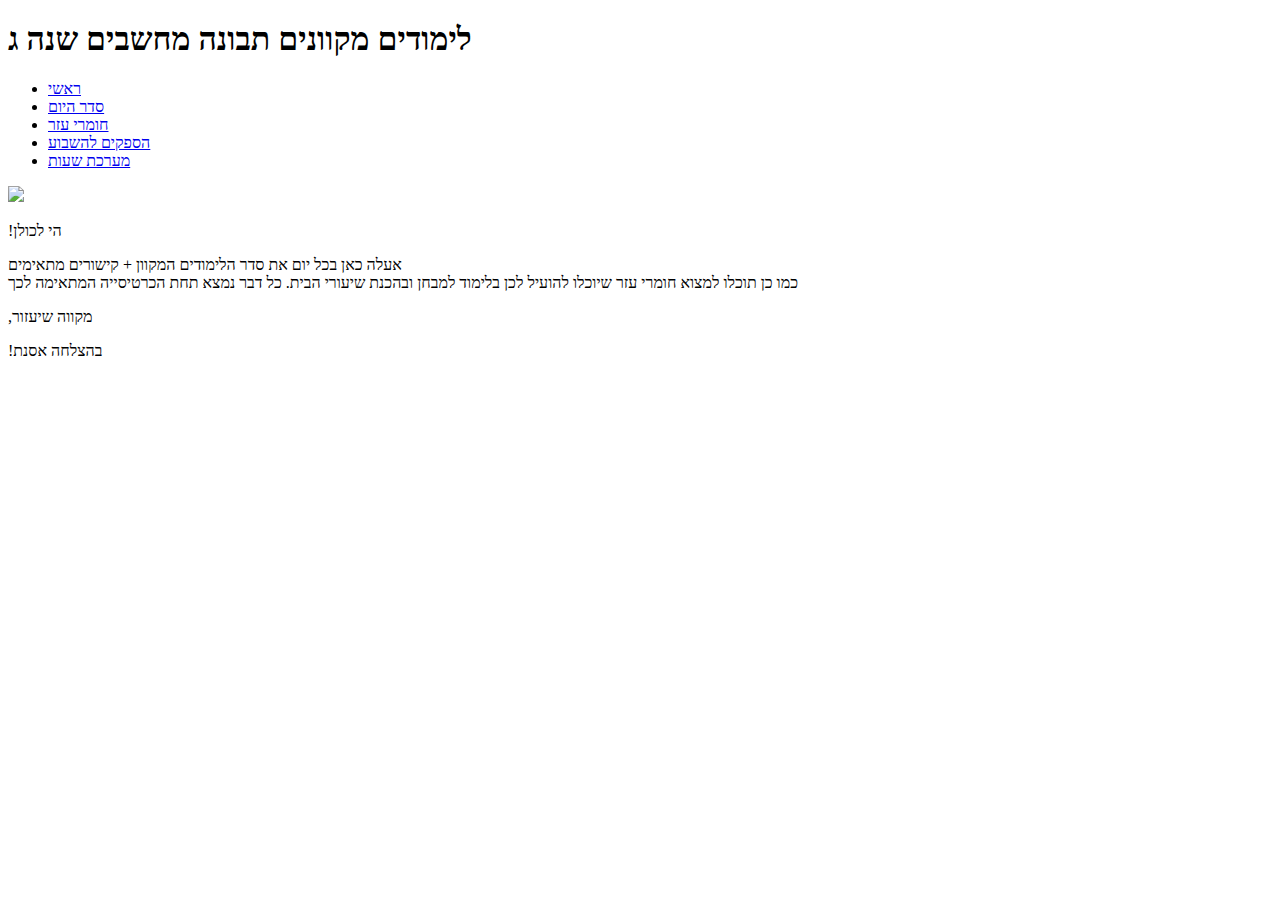
==== index.html @ c07272b3 "Create index.html" ====
<!DOCTYPE html>
    <html> 
    <head>
        <link rel="stylesheet" href="mystyle.css">
    </head>
    <body>


            <div class="page_header">
                <h1>לימודים מקוונים תבונה מחשבים שנה ג</h1>
            </div>

            <div class="menu">
                <ul>
                    <li class="selected"><a href="main-page.html" >ראשי</a></li>
                    <li><a href="page-1.html" >סדר היום</a></li>
                    <li><a href="page-2.html" >חומרי עזר</a></li>
                    <li><a href="page-3.html" >הספקים להשבוע</a></li>
                    <li><a href="page-4.html" >מערכת שעות</a></li>
                </ul>           
            </div>



            <div class="main_page">
                <div>
                    <img src="https://dss4hwpyv4qfp.cloudfront.net/designs/light/banner-bg.jpg">
                </div>
                <article>
                    <p>!הי לכולן</p>
                    <p>אעלה כאן בכל יום את סדר הלימודים המקוון + קישורים מתאימים<br>כמו כן תוכלו למצוא חומרי עזר שיוכלו להועיל לכן בלימוד למבחן ובהכנת שיעורי הבית. כל דבר נמצא תחת הכרטיסייה המתאימה לכך
                    </p>
                    <p>,מקווה שיעזור</p>
                    <p>!בהצלחה אסנת</p>
                </article>
                </div>

    </body>
    </html>
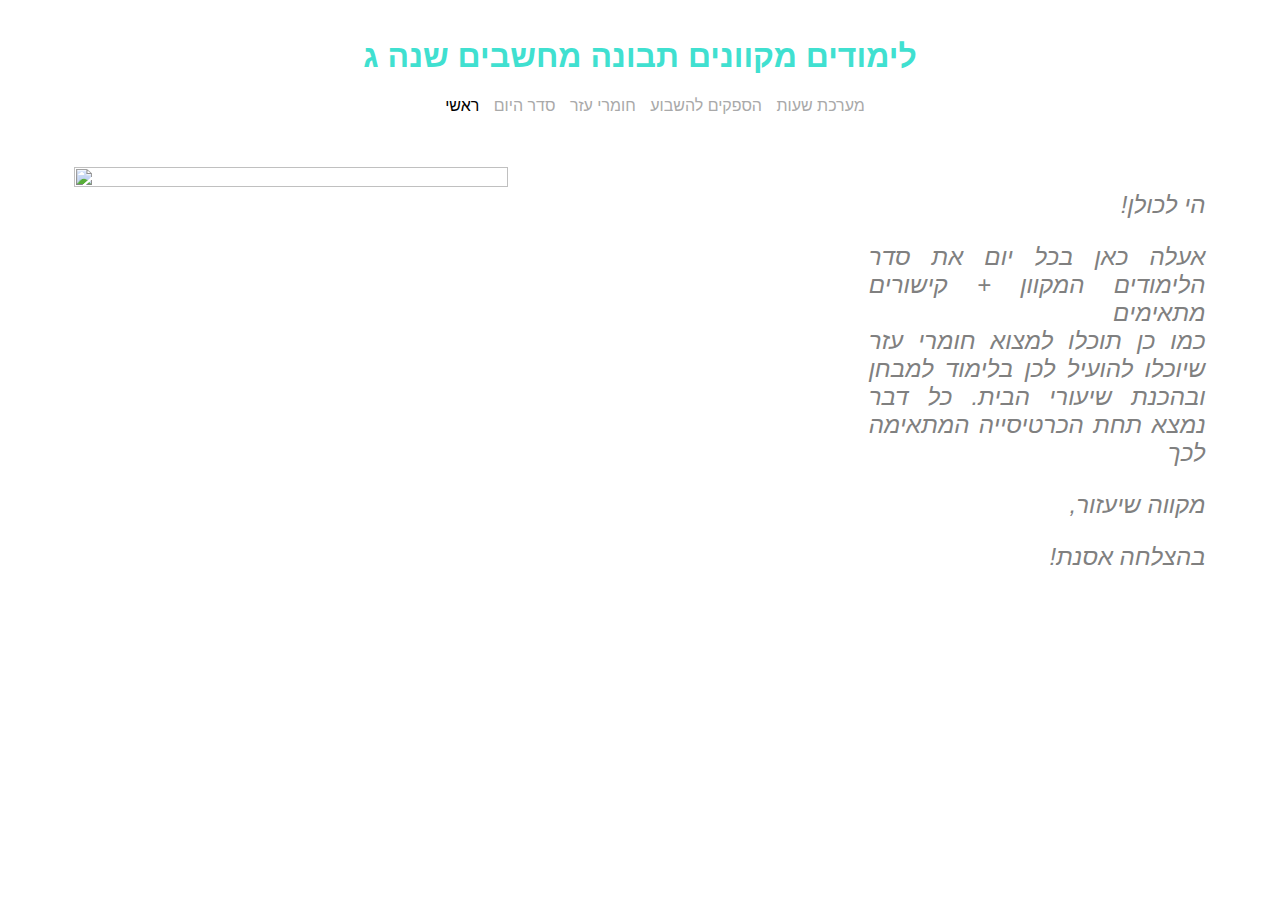
==== commit c374234d: "Commit 2" ====
--- a/index.html
+++ b/index.html
@@ -1,39 +1,39 @@
-    <!DOCTYPE html>
-    <html> 
-    <head>
-        <link rel="stylesheet" href="mystyle.css">
-    </head>
-    <body>
-
-
-            <div class="page_header">
-                <h1>לימודים מקוונים תבונה מחשבים שנה ג</h1>
-            </div>
-
-            <div class="menu">
-                <ul>
-                    <li class="selected"><a href="main-page.html" >ראשי</a></li>
-                    <li><a href="page-1.html" >סדר היום</a></li>
-                    <li><a href="page-2.html" >חומרי עזר</a></li>
-                    <li><a href="page-3.html" >הספקים להשבוע</a></li>
-                    <li><a href="page-4.html" >מערכת שעות</a></li>
-                </ul>           
-            </div>
-
-
-
-            <div class="main_page">
-                <div>
-                    <img src="https://dss4hwpyv4qfp.cloudfront.net/designs/light/banner-bg.jpg">
-                </div>
-                <article>
-                    <p>!הי לכולן</p>
-                    <p>אעלה כאן בכל יום את סדר הלימודים המקוון + קישורים מתאימים<br>כמו כן תוכלו למצוא חומרי עזר שיוכלו להועיל לכן בלימוד למבחן ובהכנת שיעורי הבית. כל דבר נמצא תחת הכרטיסייה המתאימה לכך
-                    </p>
-                    <p>,מקווה שיעזור</p>
-                    <p>!בהצלחה אסנת</p>
-                </article>
-                </div>
-
-    </body>
-    </html>
+    <!DOCTYPE html>
+    <html> 
+    <head>
+        <link rel="stylesheet" href="mystyle.css">
+    </head>
+    <body>
+
+
+            <div class="page_header">
+                <h1>לימודים מקוונים תבונה מחשבים שנה ג</h1>
+            </div>
+
+            <div class="menu">
+                <ul>
+                    <li class="selected"><a href="index.html" >ראשי</a></li>
+                    <li><a href="page-1.html" >סדר היום</a></li>
+                    <li><a href="page-2.html" >חומרי עזר</a></li>
+                    <li><a href="page-3.html" >הספקים להשבוע</a></li>
+                    <li><a href="page-4.html" >מערכת שעות</a></li>
+                </ul>           
+            </div>
+
+
+
+            <div class="main_page">
+                <div>
+                    <img src="https://dss4hwpyv4qfp.cloudfront.net/designs/light/banner-bg.jpg">
+                </div>
+                <article>
+                    <p>!הי לכולן</p>
+                    <p>אעלה כאן בכל יום את סדר הלימודים המקוון + קישורים מתאימים<br>כמו כן תוכלו למצוא חומרי עזר שיוכלו להועיל לכן בלימוד למבחן ובהכנת שיעורי הבית. כל דבר נמצא תחת הכרטיסייה המתאימה לכך
+                    </p>
+                    <p>,מקווה שיעזור</p>
+                    <p>!בהצלחה אסנת</p>
+                </article>
+                </div>
+
+    </body>
+    </html>
--- a/mystyle.css
+++ b/mystyle.css
@@ -0,0 +1,181 @@
+/*for all pages*/
+
+body {
+    font-family: Arial, Helvetica, sans-serif;
+    margin: 3%; 
+}
+
+.page_header h1 {
+    text-align: center; 
+    color: turquoise;
+}
+
+.menu ul
+{ 
+    list-style:none;
+    text-align: center;   
+}
+
+.menu ul li {
+    display: inline;
+    margin-right: 10px;
+}
+
+.menu ul li a{
+    color: darkgray;
+    text-decoration: none;
+}
+
+.menu .selected a {
+    color: black;
+}
+
+
+
+
+
+
+/*for main page*/
+
+.main_page article {
+    text-align: justify;  
+    text-align-last: right;
+    display: inline;
+    padding: 3%;
+    font-size: 150%;
+    color: gray;
+    font-style:italic;
+    float: right;
+    width: 28%;
+}
+
+.main_page img {
+    display: block;
+    margin-left: auto;
+    margin-right: auto;
+    border-top: 20px;
+    border-bottom: 20px;
+    width: 60%;
+    height: 100%;
+    display: inline;
+    float:left;
+    padding: 3%;
+}
+
+
+
+/*for page-1*/
+
+.lessons_order {
+    text-align: right;
+}
+
+.lessons_order ul {
+    list-style: none;
+}
+
+.lessons_order ul li {
+    list-style-position: inside;
+    margin-top: 40px;
+}
+
+.lessons_order ul li p {
+    display: inline;
+}
+
+.lessons_order ul li h3 {
+    display: inline;   
+}
+
+.lessons_order ul li a {
+    color: turquoise;
+    text-decoration: none;
+}
+
+.lessons_order p {
+    margin-top: 40px;
+}
+
+.lessons .lessons_day_1 {
+    /*display: none;*/
+}
+
+.lessons .lessons_day_2 {
+    display: none;
+}
+
+.lessons .lessons_day_3 {
+    display: none;
+}
+
+.lessons .lessons_day_4 {
+    display: none;
+}
+
+
+
+/*for page-2*/
+
+.auxiliary_materials ul li {
+    display: inline;
+    margin-right: 10px;  
+}
+
+.auxiliary_materials ul li a {
+    background-color: turquoise;
+    color: white;
+    padding: 14px 25px;
+    text-align: center;
+    text-decoration: none;
+    display: inline-block;
+}
+
+.auxiliary_materials {
+    text-align: right;  
+}
+
+.auxiliary_materials p {
+    margin: 40px auto; 
+}
+
+
+
+
+/*for page-3*/
+
+.suppliers_table {
+    text-align: right;
+}
+
+.suppliers_table table {
+    border-collapse: collapse;
+    text-align: center;
+}
+
+.suppliers_table table td {
+    border: 1px solid turquoise;
+    width: 10%;
+    padding: 1%;
+}
+
+.suppliers_table table th {
+    border: 1px solid turquoise;
+    width: 10%;
+    padding: 2%;
+    background-color: turquoise;
+}
+
+.suppliers_table table {
+    margin-top: 40px;
+}
+
+
+/*for page-4*/
+
+.schedule img {
+    height: 60%;
+    width: 70%;
+    margin-left: 15%;
+    margin-right: 15%;
+    padding: 2%;
+}